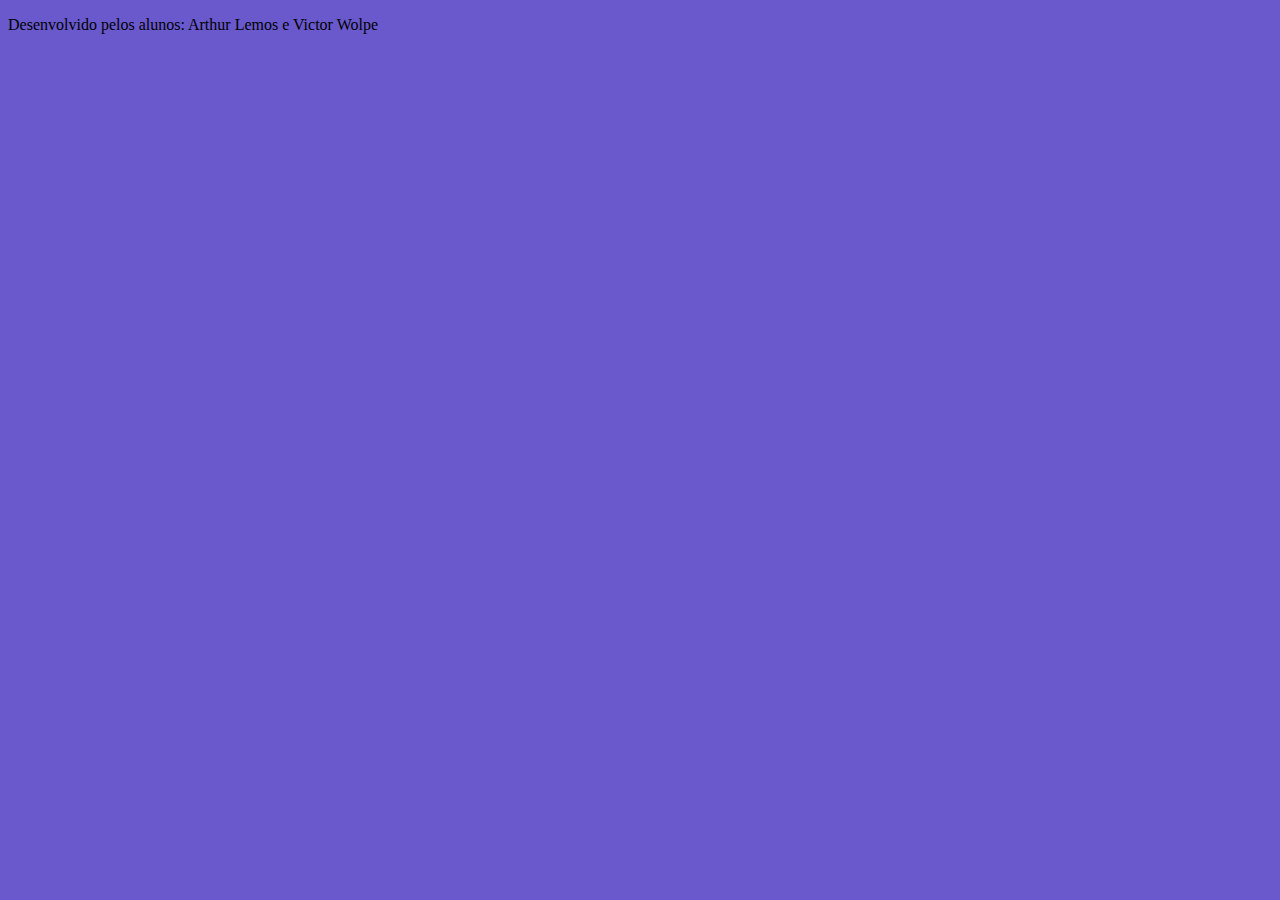
==== index.html @ 6d01bfd6 "..." ====
<!DOCTYPE html>
<html lang="en">
<head>
    <meta charset="UTF-8">
    <meta name="viewport" content="width=device-width, initial-scale=1.0">
    <title>Document</title>
    <link rel="stylesheet" href="style.css">
</head>
<body>
    <section class="container">

    </section>
    <footer>
        <p>Desenvolvido pelos alunos: Arthur Lemos e Victor Wolpe</p>
    </footer>
</body>
</html>
---- style.css ----
:root{
    --fundo: #6959CD;
    --cartao-frente: #6495ED;
    --cartao-verso: #00008B;
    --destaque: #00FFFF;
    --preto: #000000;
    --branco: #ffffff;
    
}

body{
    background-color: var(--fundo);
}
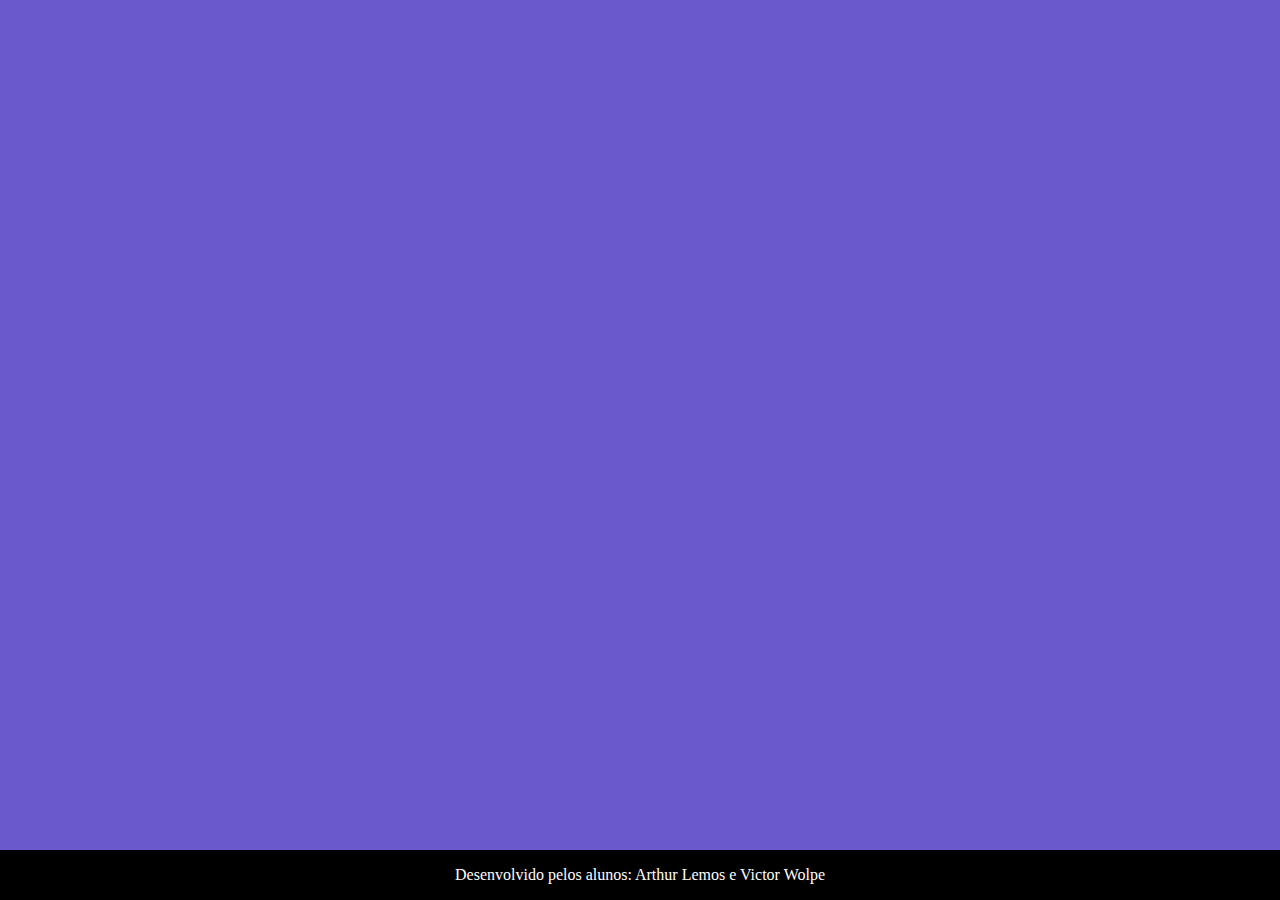
==== commit 8116a0a7: "o" ====
--- a/index.html
+++ b/index.html
@@ -13,5 +13,6 @@
     <footer>
         <p>Desenvolvido pelos alunos: Arthur Lemos e Victor Wolpe</p>
     </footer>
+    <script src="perguntas.js"></script>
 </body>
 </html>--- a/style.css
+++ b/style.css
@@ -10,4 +10,14 @@
 
 body{
     background-color: var(--fundo);
+    margin: 0%;
+}
+
+footer{
+    position: fixed;
+    bottom: 0;
+    background-color: var(--preto);
+    color: var(--branco);
+    width: 100%;
+    text-align: center;
 }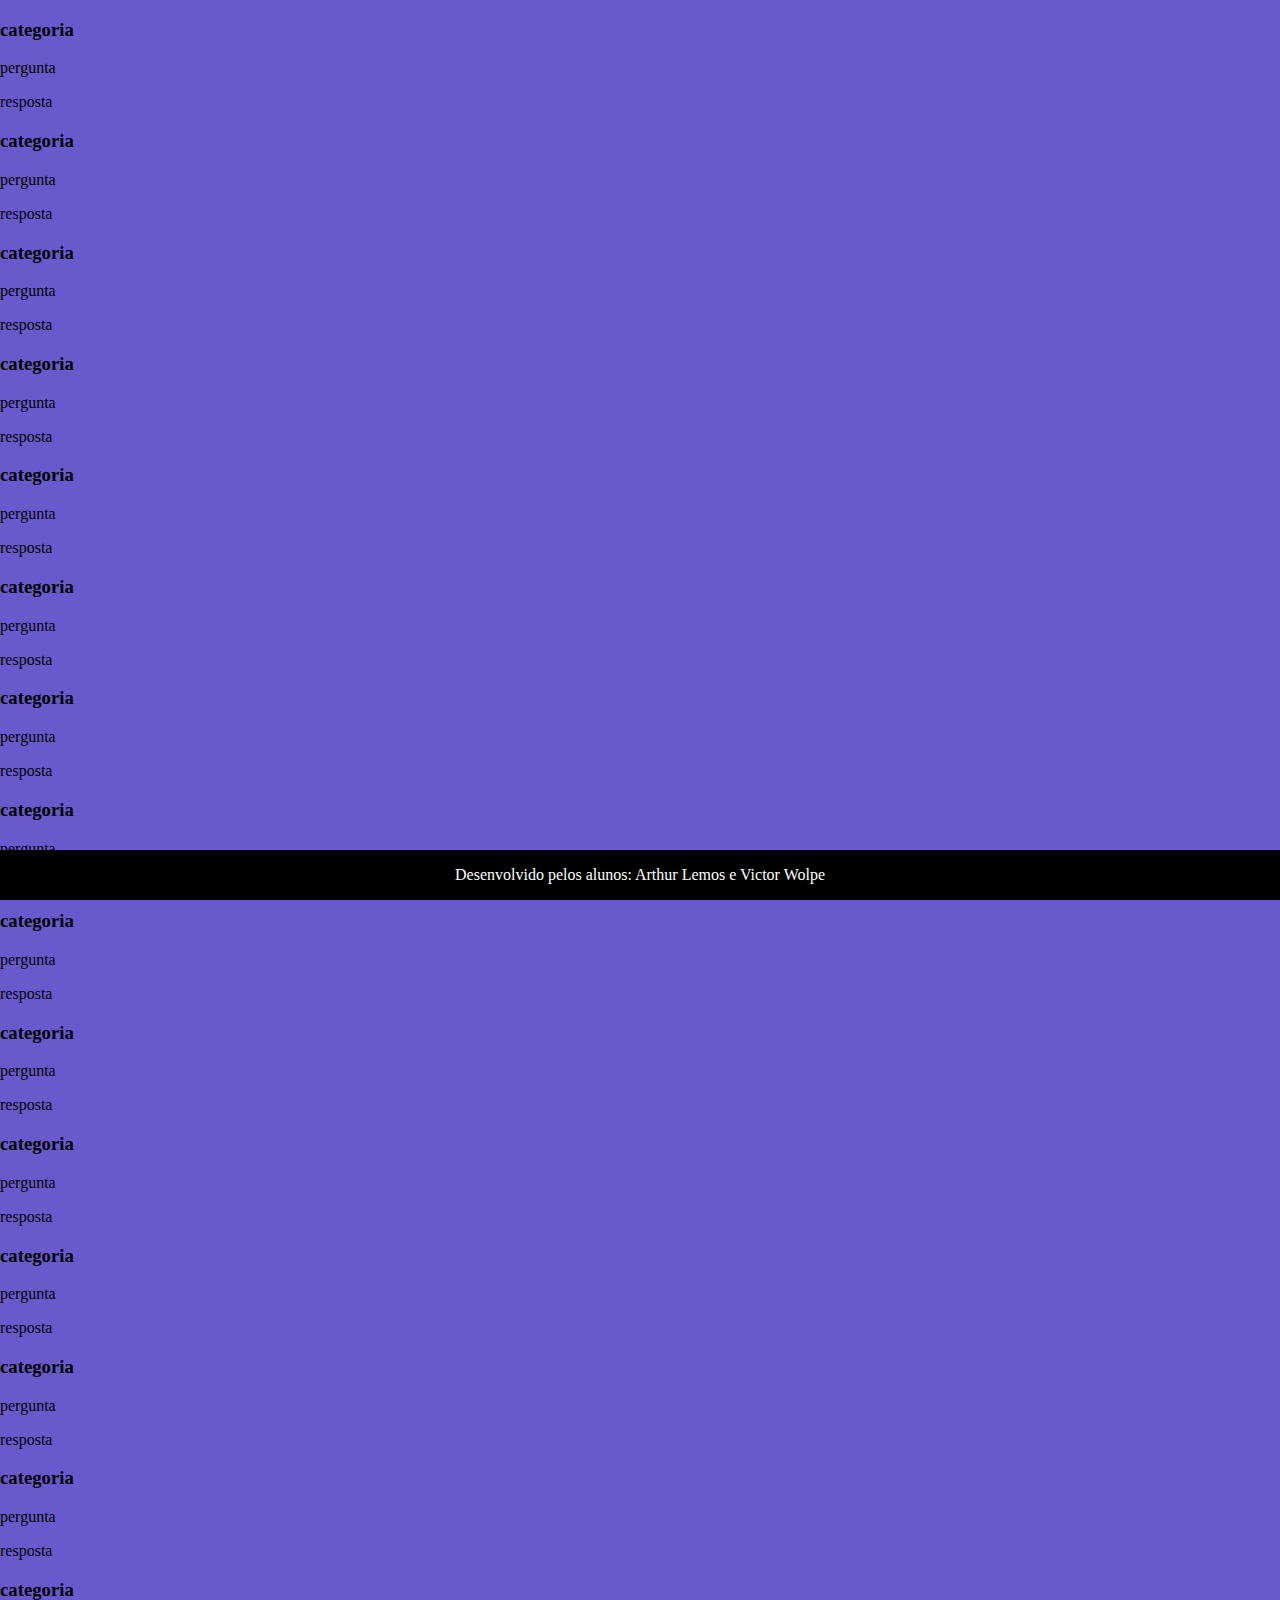
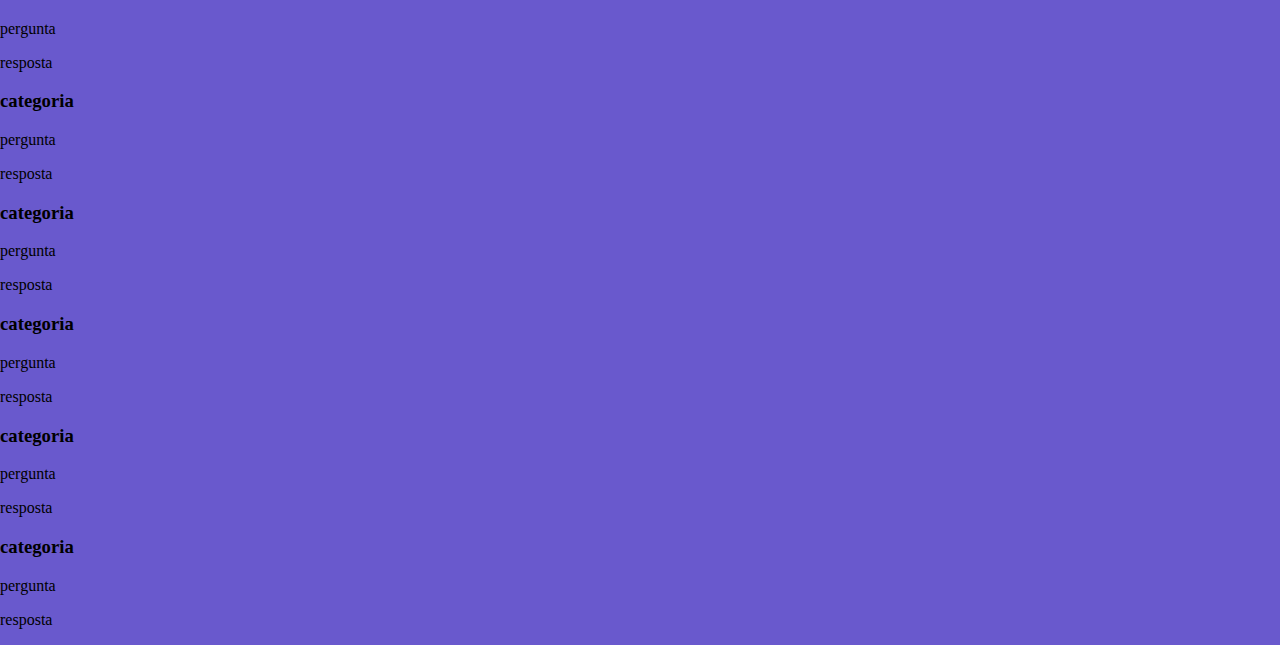
==== commit 0592e17a: "..." ====
--- a/index.html
+++ b/index.html
@@ -1,18 +1,23 @@
 <!DOCTYPE html>
 <html lang="en">
+
 <head>
     <meta charset="UTF-8">
     <meta name="viewport" content="width=device-width, initial-scale=1.0">
     <title>Document</title>
     <link rel="stylesheet" href="style.css">
 </head>
+
 <body>
-    <section class="container">
+    <section id="container">
 
     </section>
     <footer>
         <p>Desenvolvido pelos alunos: Arthur Lemos e Victor Wolpe</p>
     </footer>
+    <script src="main.js"></script>
     <script src="perguntas.js"></script>
 </body>
-</html>+
+</html>
+
